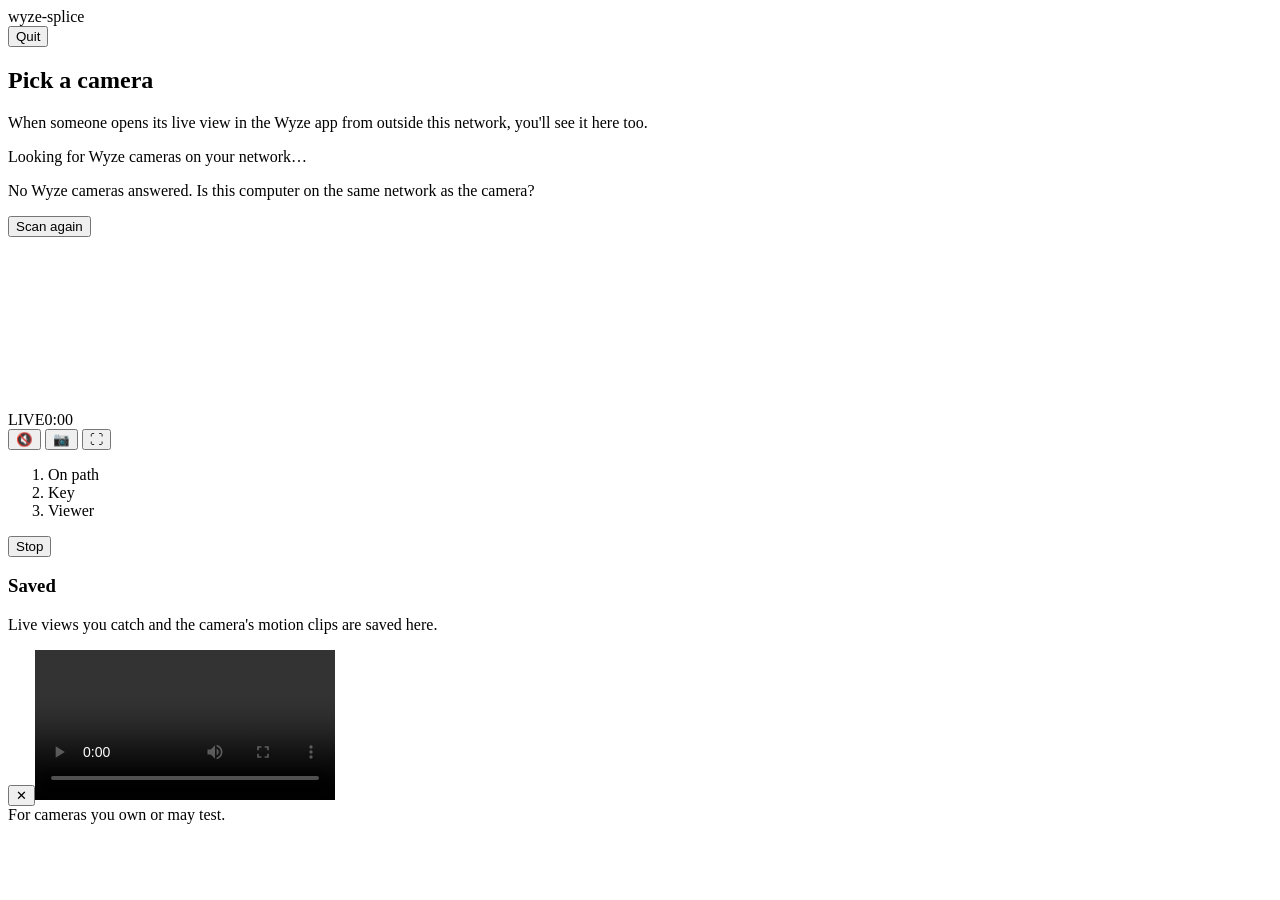
==== wyze_splice/web/index.html @ b41b8065 "The app: pick a camera, watch the live view in the browser, everything saved `wyze-splice` with no c" ====
<!doctype html>
<html lang="en">
<head>
<meta charset="utf-8">
<meta name="viewport" content="width=device-width, initial-scale=1">
<title>wyze-splice</title>
<link rel="stylesheet" href="/assets/style.css">
<link rel="icon" href="data:image/svg+xml,%3Csvg xmlns='http://www.w3.org/2000/svg' viewBox='0 0 16 16'%3E%3Ccircle cx='8' cy='8' r='5' fill='%232ee6b8'/%3E%3C/svg%3E">
</head>
<body>
<header class="top">
  <div class="brand"><span class="dot"></span>wyze-splice</div>
  <div class="crumb" id="crumb"></div>
  <button class="ghost" id="quit" title="Stop and exit">Quit</button>
</header>

<main>
  <!-- camera picker -->
  <section id="picker" class="view">
    <div class="hero">
      <h1>Pick a camera</h1>
      <p>When someone opens its live view in the Wyze app from outside this network, you'll see it here too.</p>
    </div>
    <div id="scan" class="scan">
      <div class="radar"><span></span><span></span><span></span></div>
      <div>Looking for Wyze cameras on your network…</div>
    </div>
    <div id="cams" class="cams"></div>
    <div id="nocams" class="empty hidden">
      <p>No Wyze cameras answered. Is this computer on the same network as the camera?</p>
    </div>
    <div class="row-actions"><button class="ghost" id="rescan">Scan again</button></div>
  </section>

  <!-- one camera -->
  <section id="session" class="view hidden">
    <div class="stage" id="stage">
      <canvas id="video"></canvas>
      <div class="status" id="status">
        <div class="status-icon" id="status-icon"></div>
        <h2 id="status-title"></h2>
        <p id="status-text"></p>
        <div class="status-extra" id="status-extra"></div>
      </div>
      <div class="hud hidden" id="hud">
        <div class="hud-tl"><span class="pill live"><i></i>LIVE</span><span class="pill" id="rec">0:00</span></div>
        <div class="hud-tr"><span class="pill" id="res"></span></div>
        <div class="hud-br">
          <button class="icon" id="audio" title="Sound">🔇</button>
          <button class="icon" id="shot" title="Save a still">📷</button>
          <button class="icon" id="full" title="Full screen">⛶</button>
        </div>
      </div>
    </div>
    <div class="bar">
      <div class="cam-title"><span id="cam-name"></span><span class="sub" id="cam-sub"></span></div>
      <ol class="steps" id="steps">
        <li data-step="onpath">On path</li>
        <li data-step="enr">Key</li>
        <li data-step="watch">Viewer</li>
      </ol>
      <button class="ghost" id="stop">Stop</button>
    </div>
    <h3 class="saved-h">Saved <span class="count" id="saved-count"></span></h3>
    <div class="tiles" id="saved"><p class="muted">Live views you catch and the camera's motion clips are saved here.</p></div>
  </section>
</main>

<div class="modal hidden" id="modal"><div class="modal-box"><button class="icon close" id="modal-close">✕</button><video id="player" controls playsinline></video></div></div>
<div class="toasts" id="toasts"></div>
<footer class="foot">For cameras you own or may test.</footer>
<script src="/assets/app.js"></script>
</body>
</html>
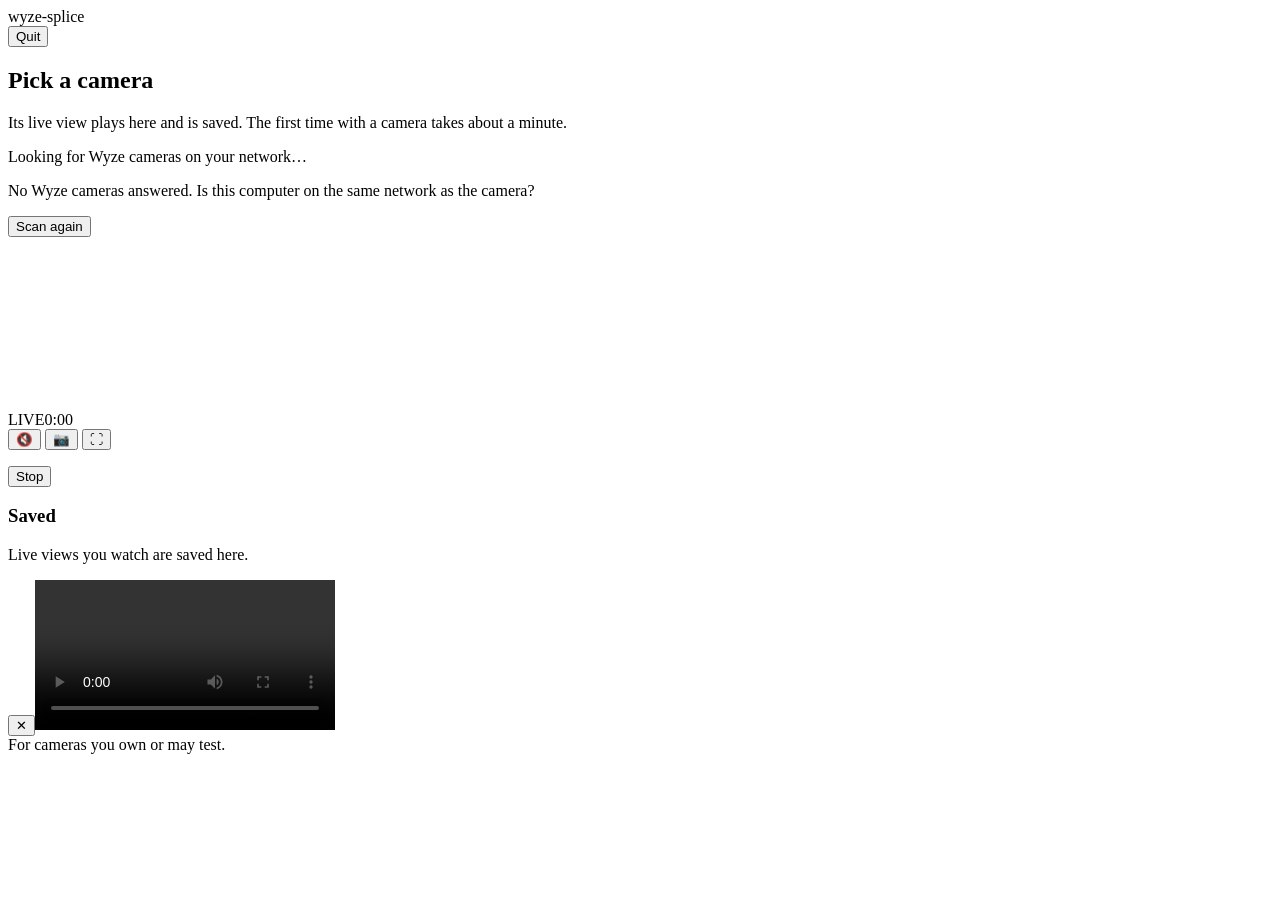
==== commit 3e393020: "Watch cameras directly over the LAN, no phone needed The camera's P2P UID, the one secret the Wyze a" ====
--- a/wyze_splice/web/index.html
+++ b/wyze_splice/web/index.html
@@ -19,7 +19,7 @@
   <section id="picker" class="view">
     <div class="hero">
       <h1>Pick a camera</h1>
-      <p>When someone opens its live view in the Wyze app from outside this network, you'll see it here too.</p>
+      <p>Its live view plays here and is saved. The first time with a camera takes about a minute.</p>
     </div>
     <div id="scan" class="scan">
       <div class="radar"><span></span><span></span><span></span></div>
@@ -54,15 +54,11 @@
     </div>
     <div class="bar">
       <div class="cam-title"><span id="cam-name"></span><span class="sub" id="cam-sub"></span></div>
-      <ol class="steps" id="steps">
-        <li data-step="onpath">On path</li>
-        <li data-step="enr">Key</li>
-        <li data-step="watch">Viewer</li>
-      </ol>
+      <ol class="steps" id="steps"></ol>
       <button class="ghost" id="stop">Stop</button>
     </div>
     <h3 class="saved-h">Saved <span class="count" id="saved-count"></span></h3>
-    <div class="tiles" id="saved"><p class="muted">Live views you catch and the camera's motion clips are saved here.</p></div>
+    <div class="tiles" id="saved"><p class="muted">Live views you watch are saved here.</p></div>
   </section>
 </main>
 
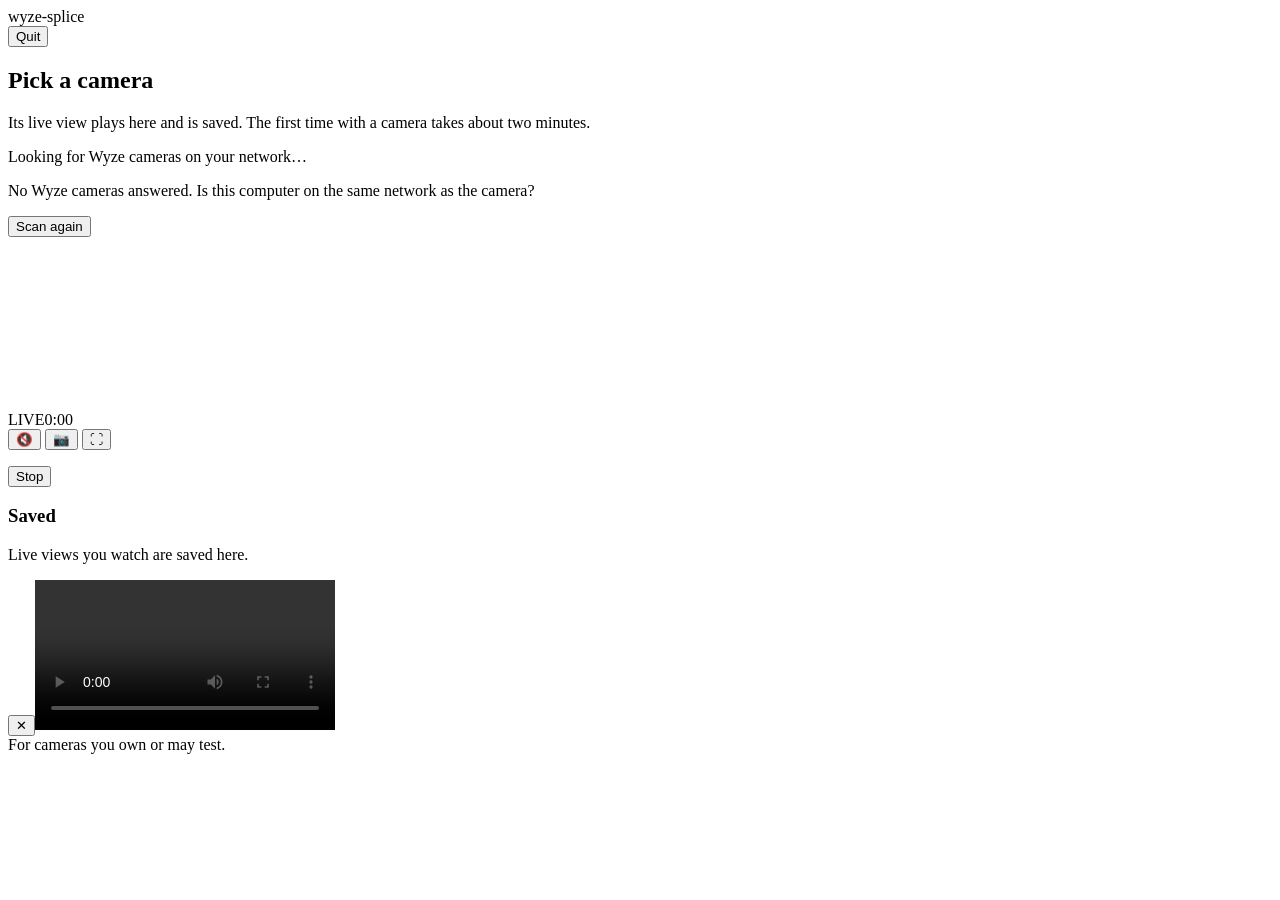
==== commit 5cedf281: "Shorter, smarter internet cuts; show which cameras are off; scoped sleep locks - The ENR nudge cuts " ====
--- a/wyze_splice/web/index.html
+++ b/wyze_splice/web/index.html
@@ -19,7 +19,7 @@
   <section id="picker" class="view">
     <div class="hero">
       <h1>Pick a camera</h1>
-      <p>Its live view plays here and is saved. The first time with a camera takes about a minute.</p>
+      <p>Its live view plays here and is saved. The first time with a camera takes about two minutes.</p>
     </div>
     <div id="scan" class="scan">
       <div class="radar"><span></span><span></span><span></span></div>
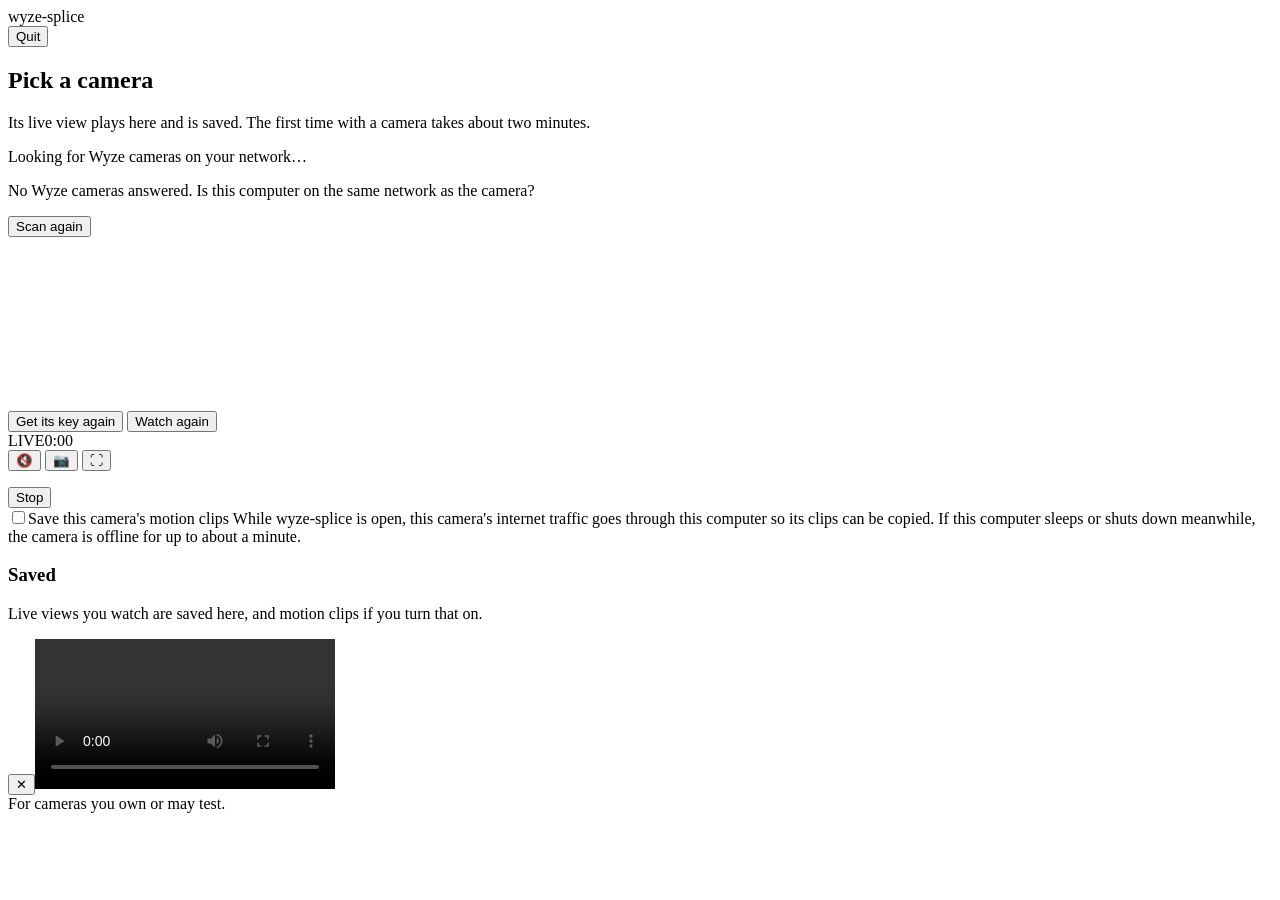
==== commit 27a90393: "Direct mode: hedged connects and a proper hang-up; motion clips, key re-read and one recording per v" ====
--- a/wyze_splice/web/index.html
+++ b/wyze_splice/web/index.html
@@ -41,6 +41,8 @@
         <h2 id="status-title"></h2>
         <p id="status-text"></p>
         <div class="status-extra" id="status-extra"></div>
+        <button class="secondary hidden" id="rekey">Get its key again</button>
+        <button class="secondary hidden" id="again">Watch again</button>
       </div>
       <div class="hud hidden" id="hud">
         <div class="hud-tl"><span class="pill live"><i></i>LIVE</span><span class="pill" id="rec">0:00</span></div>
@@ -57,8 +59,12 @@
       <ol class="steps" id="steps"></ol>
       <button class="ghost" id="stop">Stop</button>
     </div>
+    <div class="motion-row">
+      <label class="switch"><input type="checkbox" id="motion-toggle"><span class="knob"></span>Save this camera's motion clips</label>
+      <span class="motion-note" id="motion-note">While wyze-splice is open, this camera's internet traffic goes through this computer so its clips can be copied. If this computer sleeps or shuts down meanwhile, the camera is offline for up to about a minute.</span>
+    </div>
     <h3 class="saved-h">Saved <span class="count" id="saved-count"></span></h3>
-    <div class="tiles" id="saved"><p class="muted">Live views you watch are saved here.</p></div>
+    <div class="tiles" id="saved"><p class="muted">Live views you watch are saved here, and motion clips if you turn that on.</p></div>
   </section>
 </main>
 
